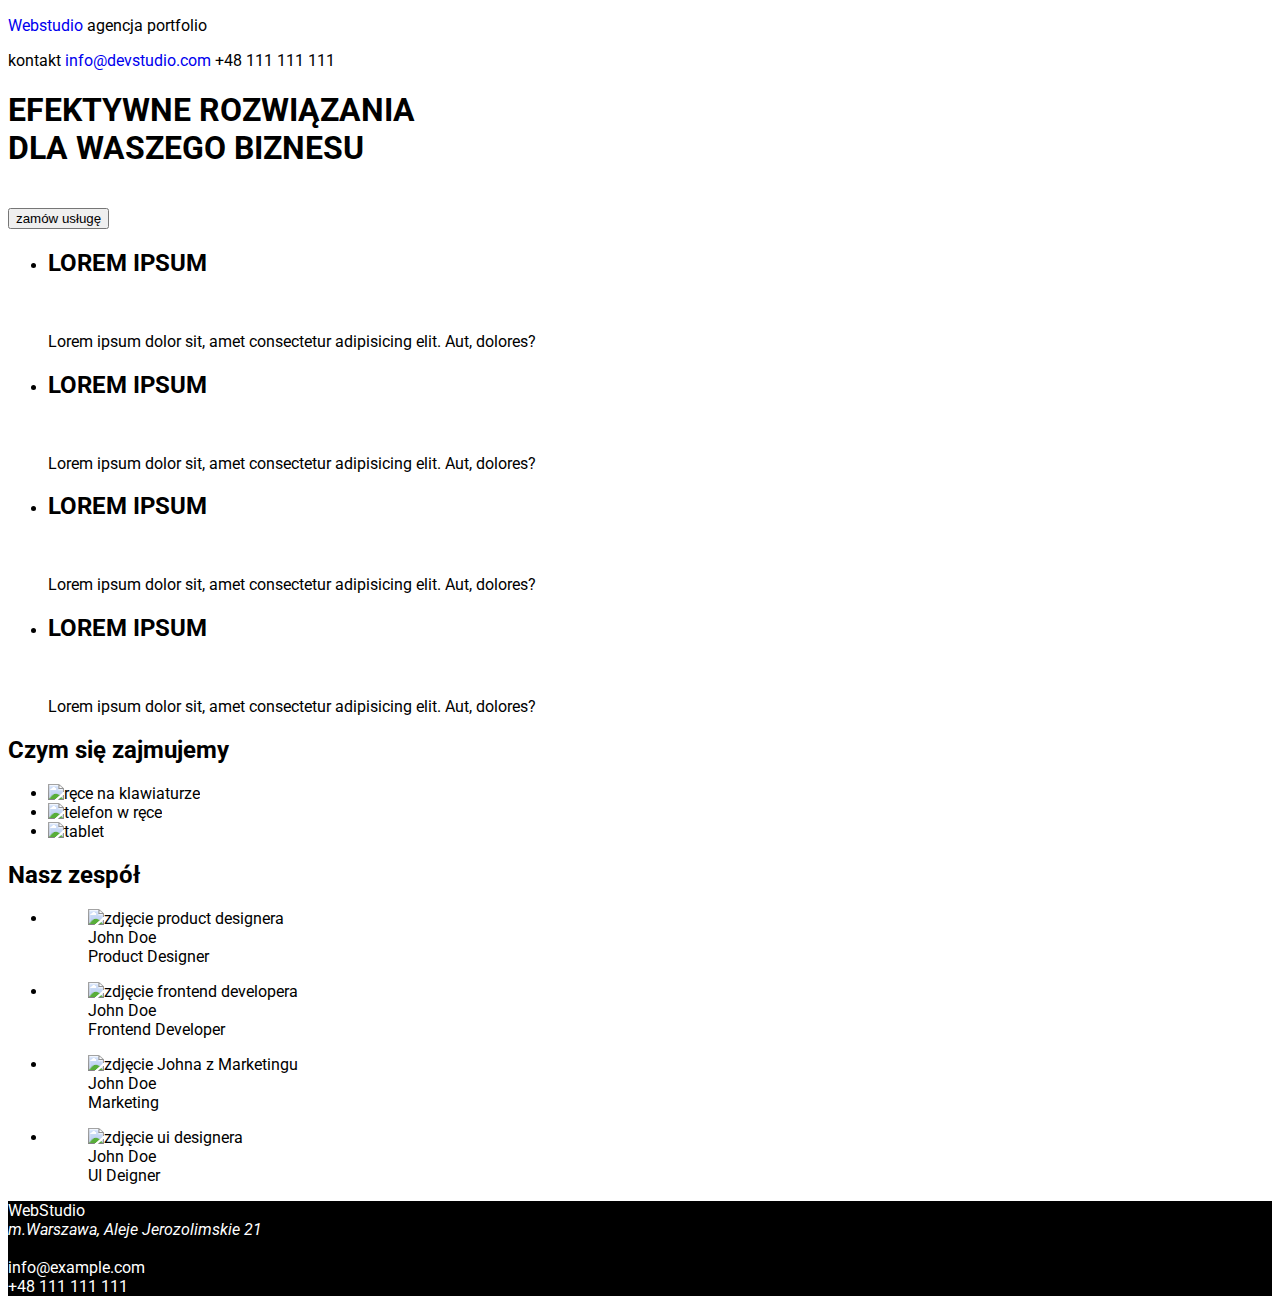
==== index.html @ 694e1189 "index.html added" ====
<!DOCTYPE html>
<html lang="pl">
  <head>
    <meta charset="UTF-8" />
    <meta http-equiv="X-UA-Compatible" content="IE=edge" />
    <meta name="viewport" content="width=device-width, initial-scale=1.0" />
    <title>Web Studio</title>
    <link rel="stylesheet" href="css/styles.css" />
    <link rel="preconnect" href="https://fonts.googleapis.com" />
    <link rel="preconnect" href="https://fonts.gstatic.com" crossorigin />
    <link
      href="https://fonts.googleapis.com/css2?family=Montserrat:ital,wght@0,400;1,700&family=Raleway:wght@700&family=Roboto:wght@400;500;700;900&display=swap"
      rel="stylesheet"
    />
  </head>
  <body>
    <header>
      <nav>
        <p>
          <a href=https://olagrzechnik.github.io/goit-markup-hw-01><span>Web</span>studio</a>
          <a><span>agencja</span></a>
          <a>portfolio</a>
        </p>
      </nav>
      kontakt
      <a href="mailto:info@devstudio.com">info@devstudio.com</a> +48 111 111 111
    </header>
    <section>
      <h1>
        EFEKTYWNE ROZWIĄZANIA<br />
        DLA WASZEGO BIZNESU
      </h1>
      <br />
      <button type="button">zamów usługę</button>
    </section>
    <main>
      <section>
        <ul>
          <li>
            <h2>LOREM IPSUM</h2>
            <br />
            <p>
              Lorem ipsum dolor sit, amet consectetur adipisicing elit. Aut,
              dolores?
            </p>
          </li>
          <li>
            <h2>LOREM IPSUM</h2>
            <br />
            <p>
              Lorem ipsum dolor sit, amet consectetur adipisicing elit. Aut,
              dolores?
            </p>
          </li>
          <li>
            <h2>LOREM IPSUM</h2>
            <br />
            <p>
              Lorem ipsum dolor sit, amet consectetur adipisicing elit. Aut,
              dolores?
            </p>
          </li>
          <li>
            <h2>LOREM IPSUM</h2>
            <br />
            <p>
              Lorem ipsum dolor sit, amet consectetur adipisicing elit. Aut,
              dolores?
            </p>
          </li>
        </ul>
      </section>
      <section>
        <h2>Czym się zajmujemy</h2>
        <ul>
          <li>
            <img
              src="images/img1.jpg"
              width="370"
              height="294"
              alt="ręce na klawiaturze"
            />
          </li>
          <li>
            <img
              src="images/img2.jpg"
              width="370"
              height="294"
              alt="telefon w ręce"
            />
          </li>
          <li>
            <img src="images/img3.jpg" width="370" height="294" alt="tablet" />
          </li>
        </ul>
      </section>
      <section>
        <h2>Nasz zespół</h2>
        <ul>
          <li>
            <figure>
              <img
                src="images/productdesigner.jpg"
                alt="zdjęcie product designera"
                width="270"
                height="260"
              />
              <figcaption>
                John Doe<br />
                Product Designer
              </figcaption>
            </figure>
          </li>
          <li>
            <figure>
              <img
                src="images/frontend.jpg"
                alt="zdjęcie frontend developera"
                width="270"
                height="260"
              />
              <figcaption>
                John Doe<br />
                Frontend Developer
              </figcaption>
            </figure>
          </li>
          <li>
            <figure>
              <img
                src="images/marketing.jpg"
                alt="zdjęcie Johna z Marketingu"
                width="270"
                height="260"
              />
              <figcaption>
                John Doe<br />
                Marketing
              </figcaption>
            </figure>
          </li>
          <li>
            <figure>
              <img
                src="images/ui.jpg"
                alt="zdjęcie ui designera"
                width="270"
                height="260"
              />
              <figcaption>
                John Doe<br />
                UI Deigner
              </figcaption>
            </figure>
          </li>
        </ul>
      </section>
    </main>
    <footer>
      <div><span>Web</span>Studio</div>
      <div>
        <address>m.Warszawa, Aleje Jerozolimskie 21</address>
        <br />
        info@example.com<br />
        +48 111 111 111
      </div>
    </footer>
  </body>
</html>
---- css/styles.css ----
:root {
  --blue: #2196f3;
}
body {
  font-family: "roboto", sans-serif;
}
.logo {
  font-family: "raleway", sans-serif;
  font-weight: 700;
  font-size: 26px;
}

a:link {
  text-decoration: none;
}
.no-bullets {
  list-style-type: none;
  margin: 0;
  padding: 0;
}
.link {
  color: black;
}
.link:hover {
  color: #2196f3;
}
link:focus {
  color: #2196f3;
}
.filters {
  font-weight: 500;
  font-size: 16px;
}
h4 {
  font-weight: 700;
  font-size: 18px;
}
.project-type {
  font-weight: 400;
  font-size: 16px;
}
footer {
  color: white;
  background-color: black;
}
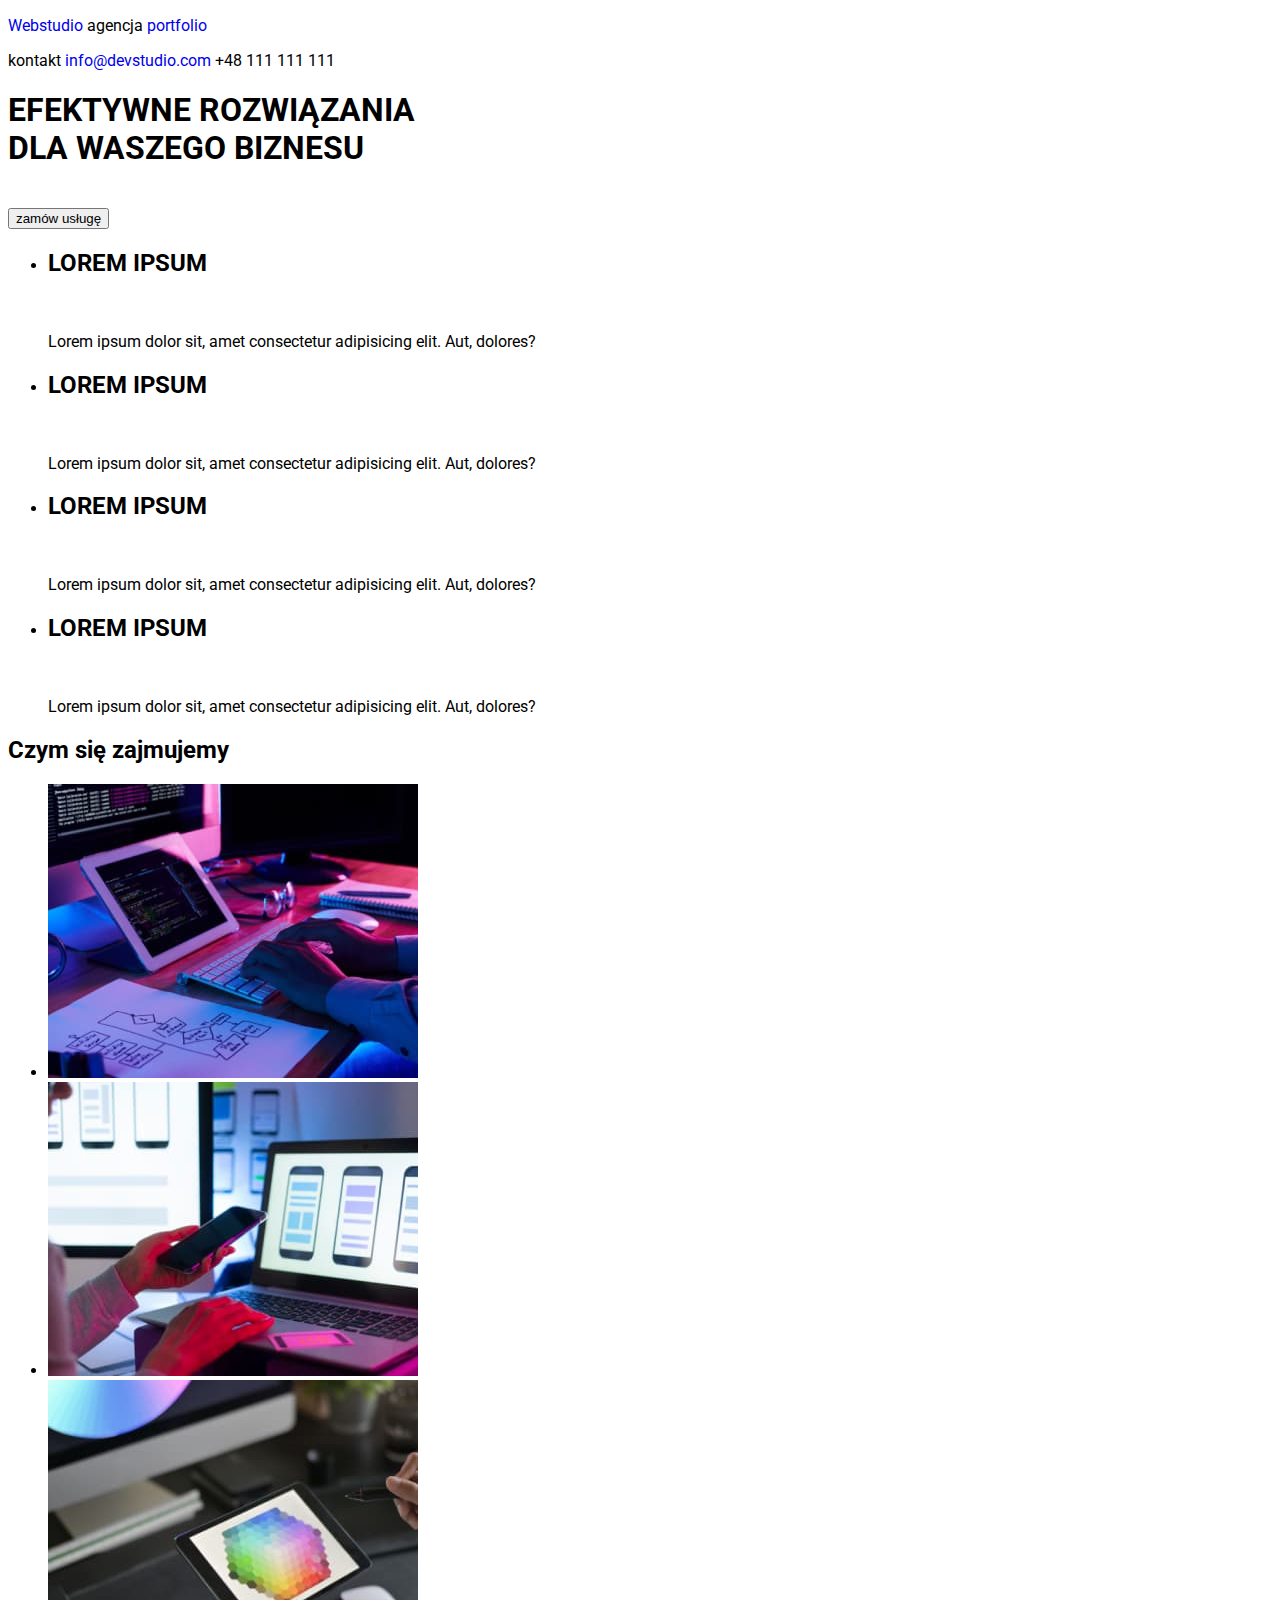
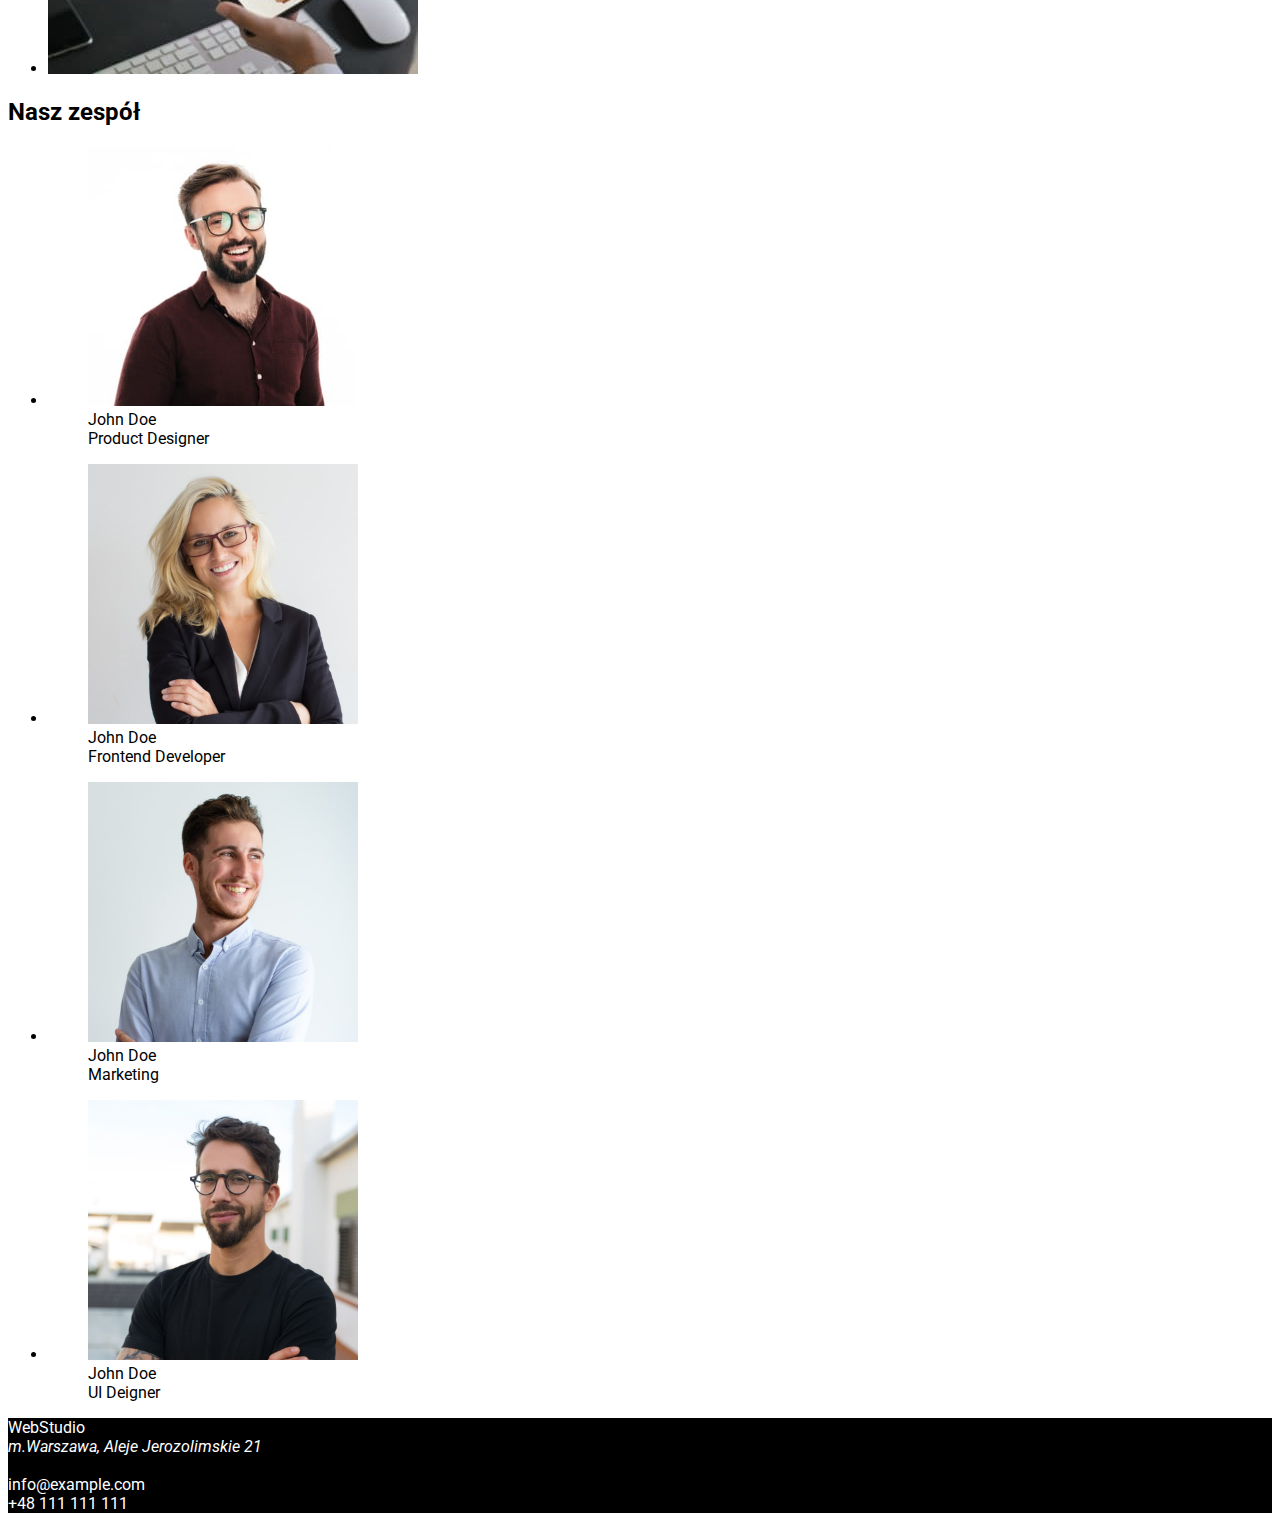
==== commit cdb719e1: "portfolio link connected" ====
--- a/index.html
+++ b/index.html
@@ -13,13 +13,13 @@
       rel="stylesheet"
     />
   </head>
-  <body>
+    <body>
     <header>
       <nav>
         <p>
           <a href=https://olagrzechnik.github.io/goit-markup-hw-01><span>Web</span>studio</a>
           <a><span>agencja</span></a>
-          <a>portfolio</a>
+          <a href="https://olagrzechnik.github.io/goit-markup-hw-02/portfolio.html">portfolio</a>
         </p>
       </nav>
       kontakt
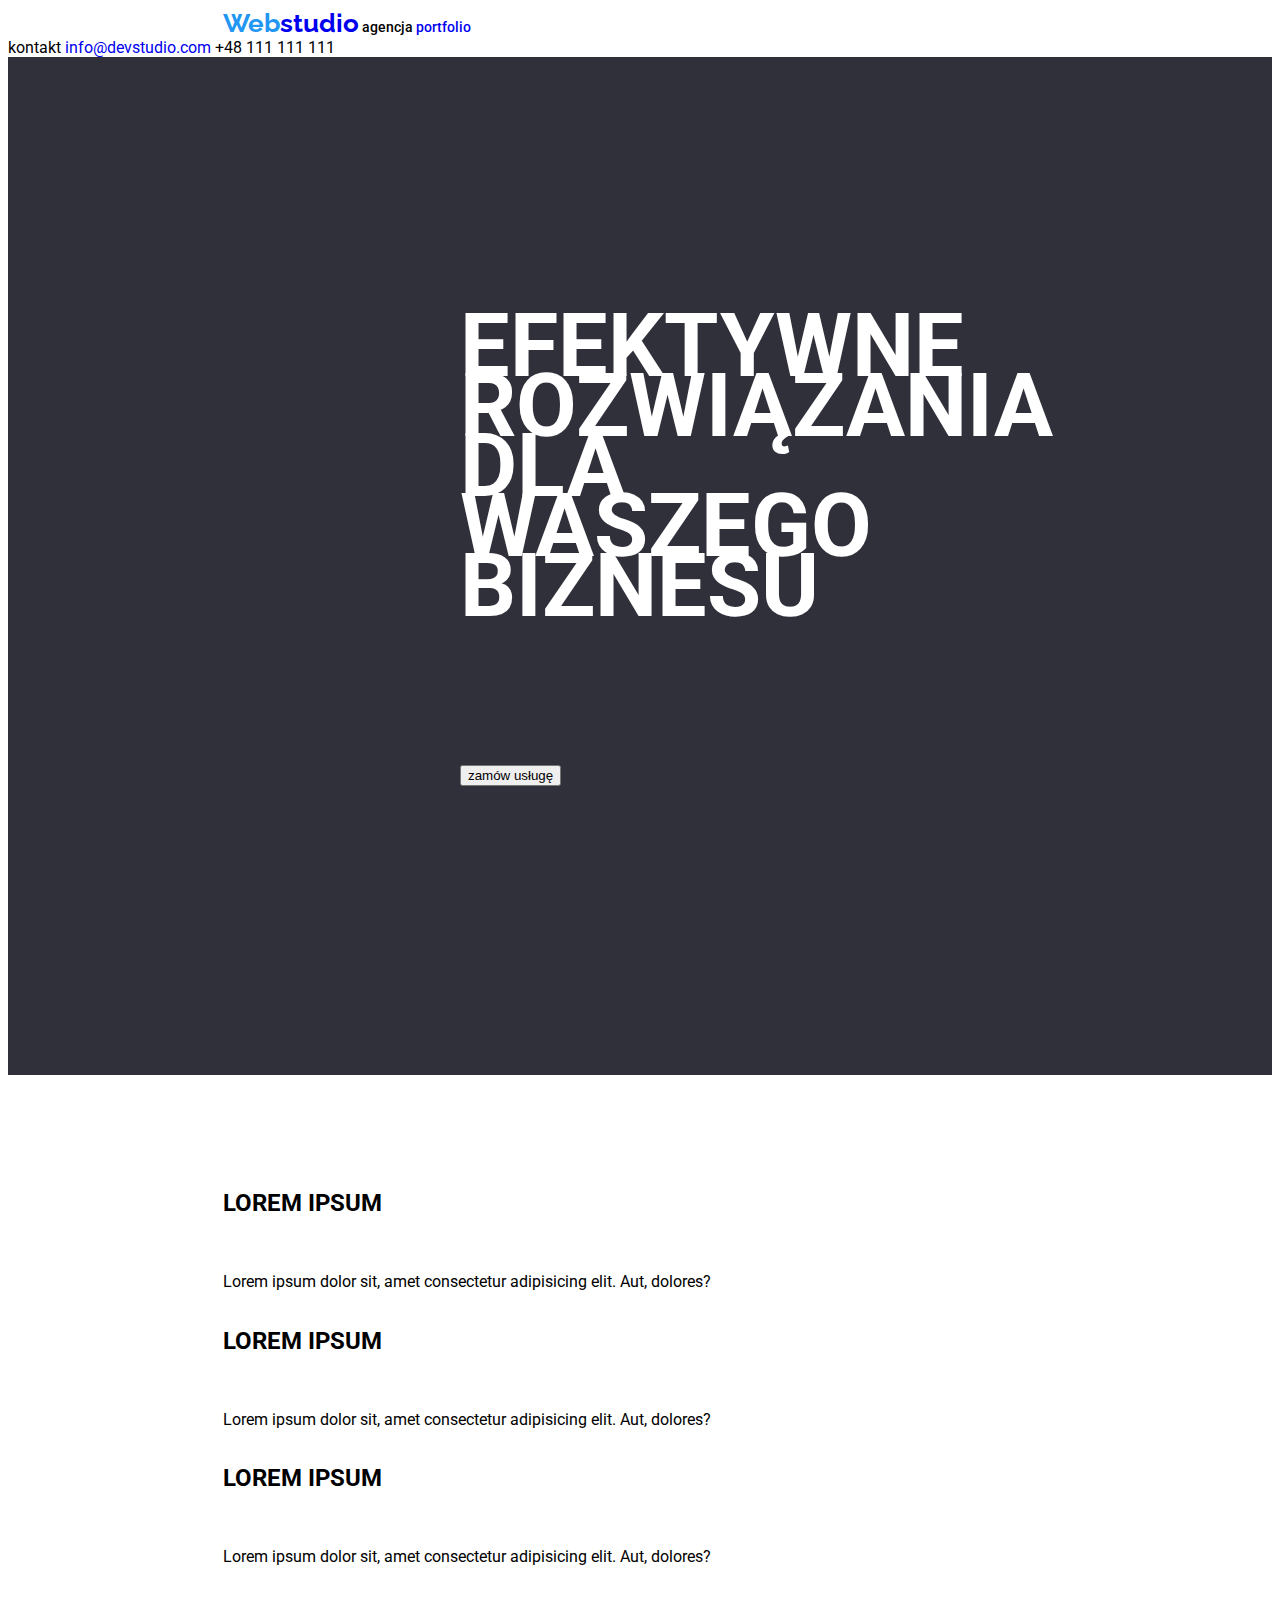
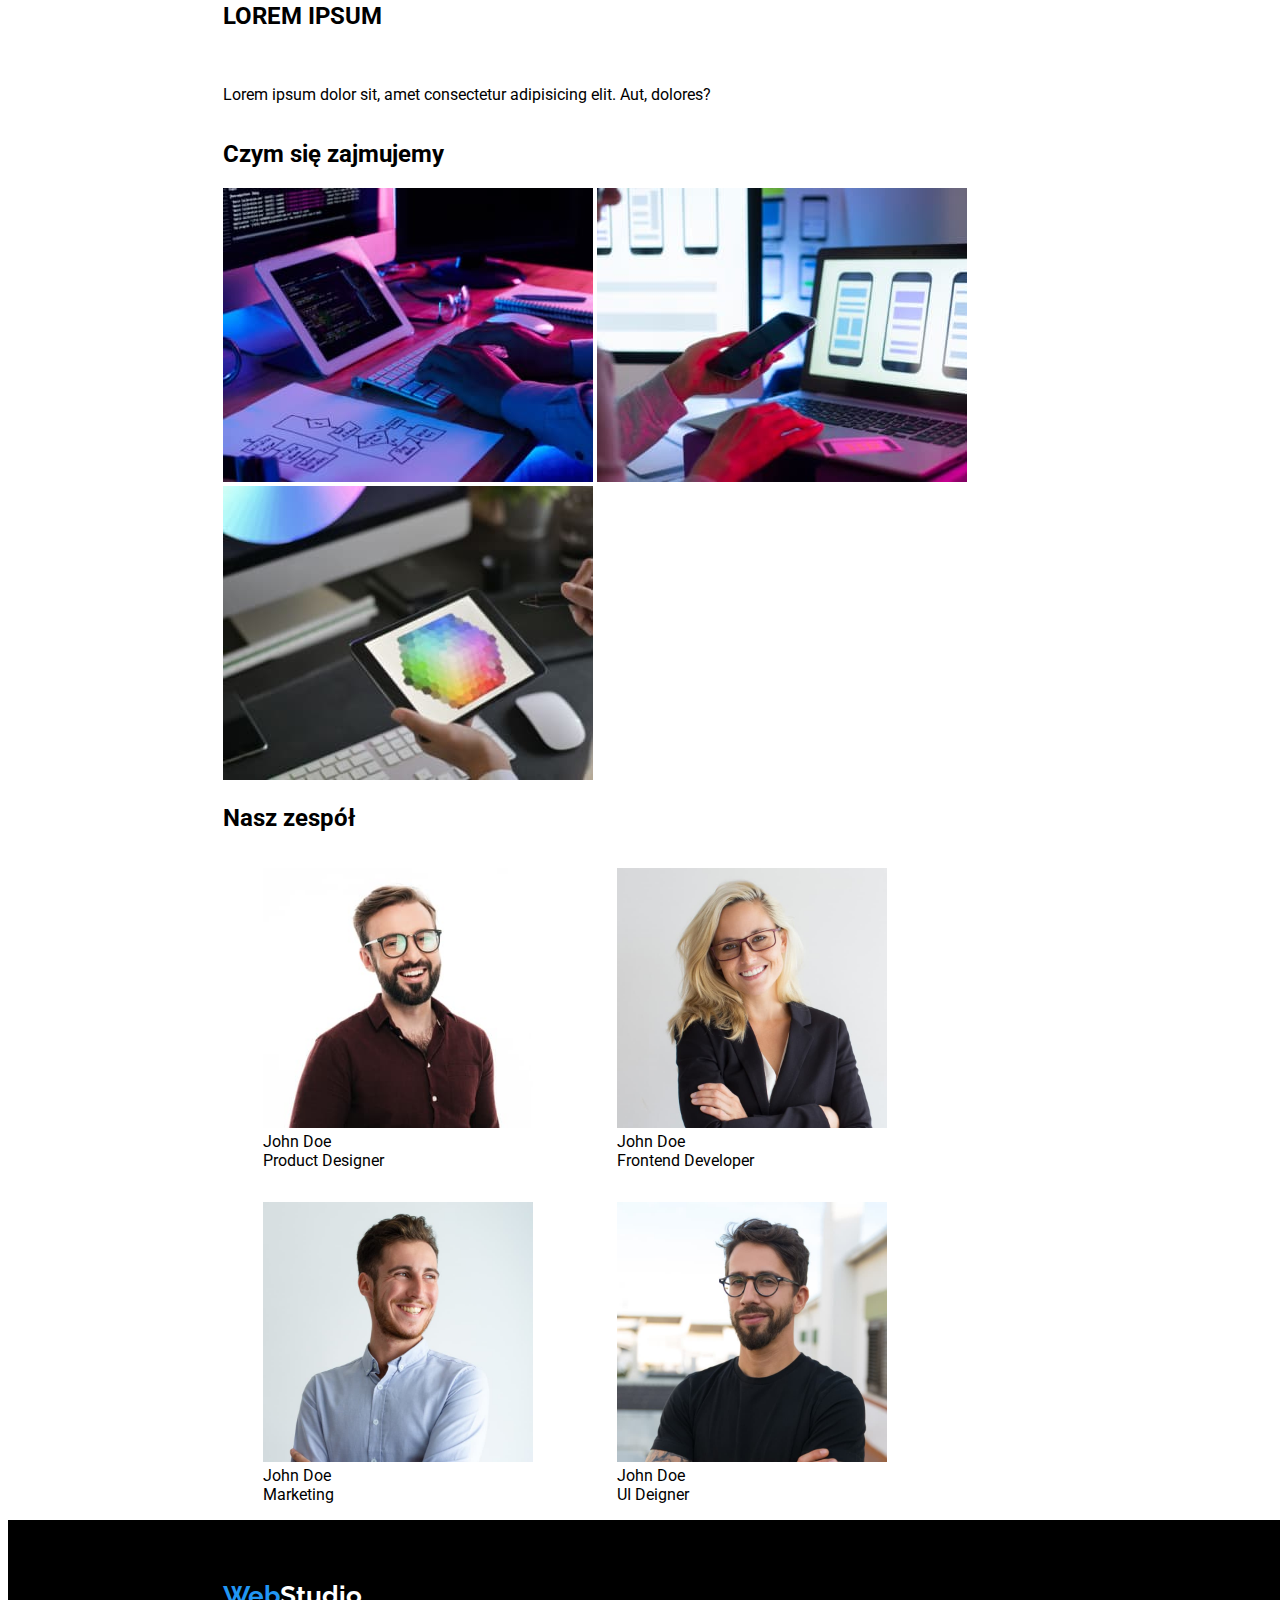
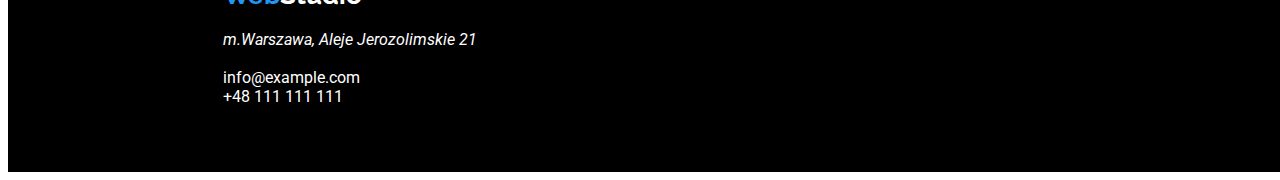
==== commit 8a0d777f: "styles added to index and portfolio" ====
--- a/index.html
+++ b/index.html
@@ -13,29 +13,33 @@
       rel="stylesheet"
     />
   </head>
-    <body>
+  <body>
     <header>
       <nav>
-        <p>
-          <a href=https://olagrzechnik.github.io/goit-markup-hw-01><span>Web</span>studio</a>
-          <a><span>agencja</span></a>
-          <a href="https://olagrzechnik.github.io/goit-markup-hw-02/portfolio.html">portfolio</a>
-        </p>
+        <a class="logo" href="https://olagrzechnik.github.io/goit-markup-hw-01/"
+          ><span class="blue">Web</span>studio</a
+        >
+        <a><span>agencja</span></a>
+        <a href="https://olagrzechnik.github.io/goit-markup-hw-02/"
+          >portfolio</a
+        >
       </nav>
       kontakt
       <a href="mailto:info@devstudio.com">info@devstudio.com</a> +48 111 111 111
     </header>
     <section>
-      <h1>
-        EFEKTYWNE ROZWIĄZANIA<br />
-        DLA WASZEGO BIZNESU
-      </h1>
-      <br />
-      <button type="button">zamów usługę</button>
+      <div class="intro">
+        <h1>
+          EFEKTYWNE ROZWIĄZANIA<br />
+          DLA WASZEGO BIZNESU
+        </h1>
+        <br />
+        <button type="button">zamów usługę</button>
+      </div>
     </section>
-    <main>
+    <main class="main-index">
       <section>
-        <ul>
+        <ul class="no-bullets">
           <li>
             <h2>LOREM IPSUM</h2>
             <br />
@@ -72,7 +76,7 @@
       </section>
       <section>
         <h2>Czym się zajmujemy</h2>
-        <ul>
+        <ul class="no-bullets">
           <li>
             <img
               src="images/img1.jpg"
@@ -96,7 +100,7 @@
       </section>
       <section>
         <h2>Nasz zespół</h2>
-        <ul>
+        <ul class="no-bullets">
           <li>
             <figure>
               <img
@@ -157,8 +161,8 @@
       </section>
     </main>
     <footer>
-      <div><span>Web</span>Studio</div>
-      <div>
+      <div class="logo"><span class="blue">Web</span>Studio</div>
+      <div class="contact-bottom">
         <address>m.Warszawa, Aleje Jerozolimskie 21</address>
         <br />
         info@example.com<br />
--- a/css/styles.css
+++ b/css/styles.css
@@ -1,15 +1,25 @@
 :root {
   --blue: #2196f3;
 }
+.blue {
+  color: #2196f3;
+}
 body {
   font-family: "roboto", sans-serif;
+  text-decoration: none;
 }
 .logo {
   font-family: "raleway", sans-serif;
   font-weight: 700;
   font-size: 26px;
+  padding-left: 215px;
+  padding-top: 60px;
+  margin-bottom: 20px;
 }
-
+nav {
+  font-size: 14px;
+  font-weight: 500;
+}
 a:link {
   text-decoration: none;
 }
@@ -30,7 +40,13 @@
 .filters {
   font-weight: 500;
   font-size: 16px;
+  margin-left: 532px;
+  margin-bottom: 34px;
 }
+ul > li {
+  display: inline-block;
+}
+
 h4 {
   font-weight: 700;
   font-size: 18px;
@@ -42,4 +58,28 @@
 footer {
   color: white;
   background-color: black;
+  width: 1600px;
+  height: 252px;
 }
+.main-portfolio {
+  margin-left: 215px;
+  margin-right: 215px;
+  margin-top: 94px;
+}
+.contact-bottom {
+  font-style: normal;
+  margin-left: 215px;
+}
+.intro {
+  background-color: #2f303a;
+  color: white;
+  font-weight: 900;
+  font-size: 44px;
+  line-height: 60px;
+  padding: 200px 452px 280px 452px;
+  margin-bottom: 94px;
+}
+.main-index {
+  margin-left: 215px;
+  margin-right: 215px;
+}
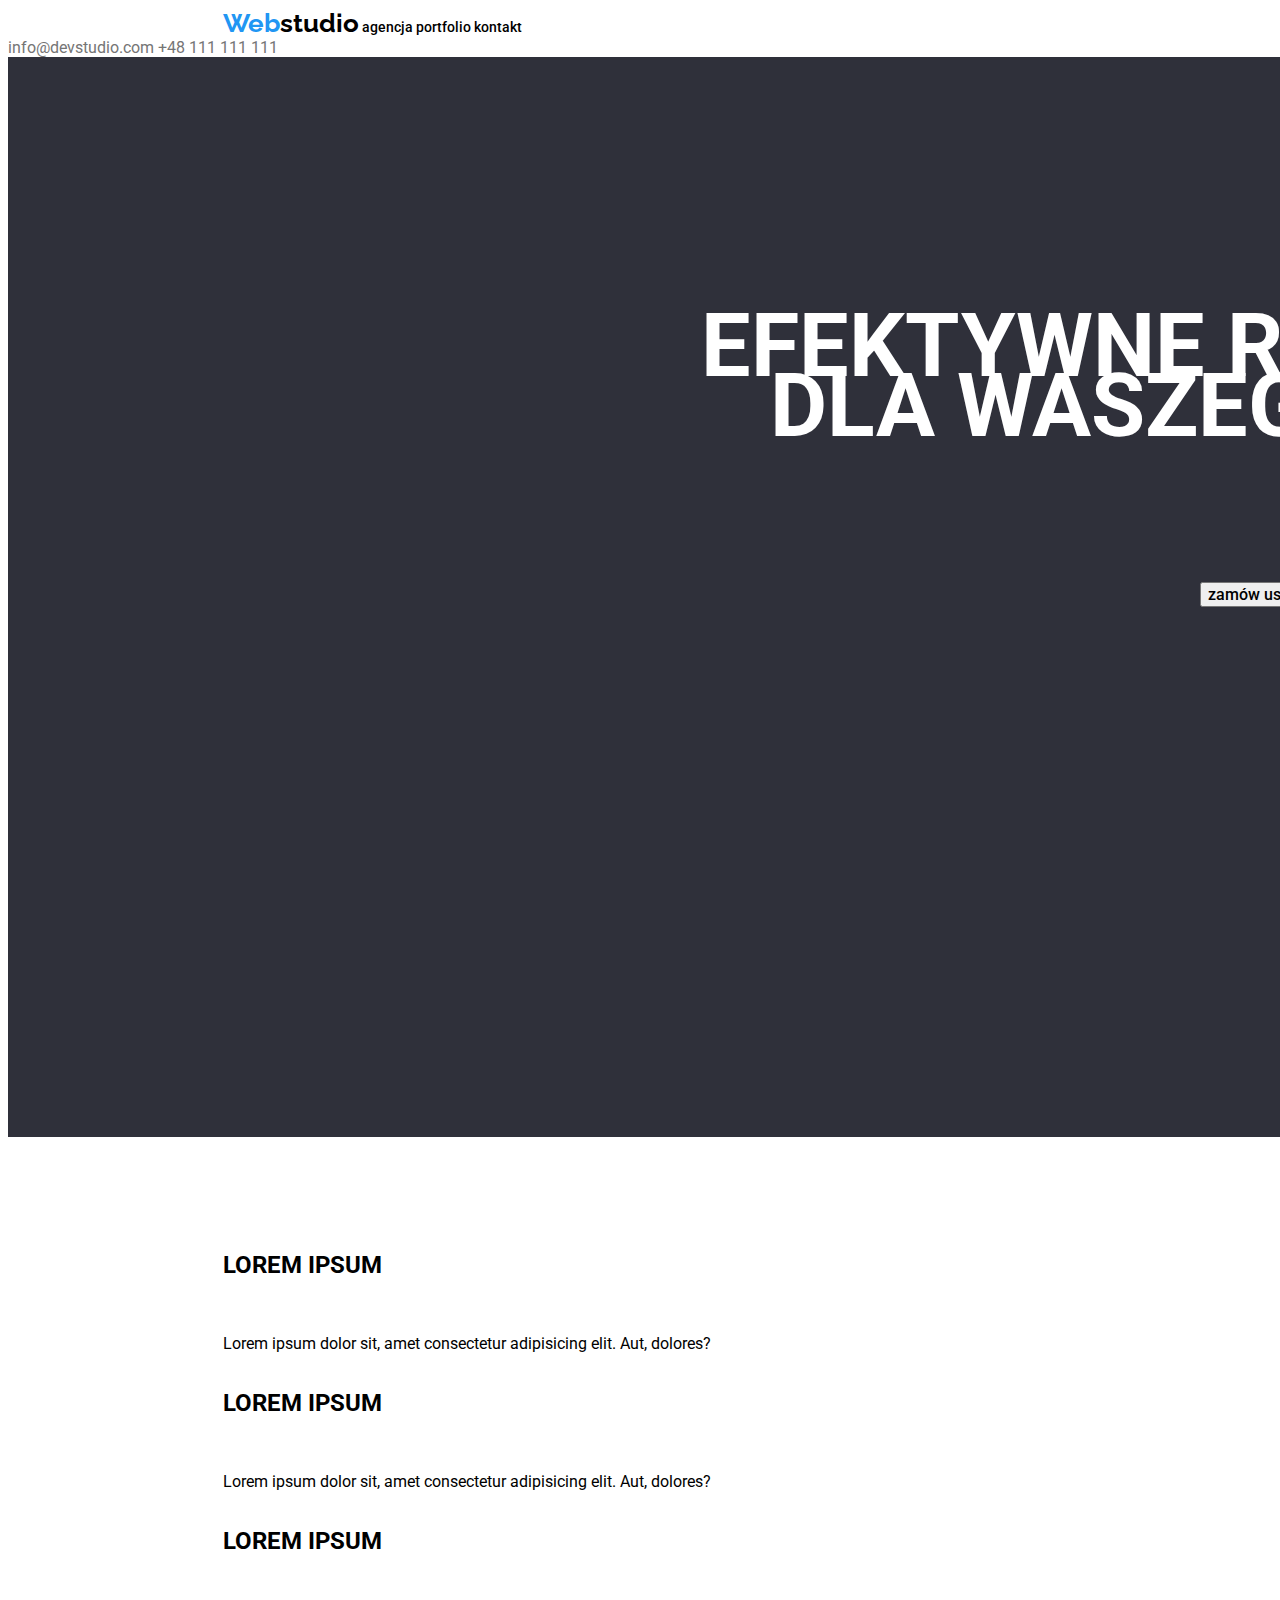
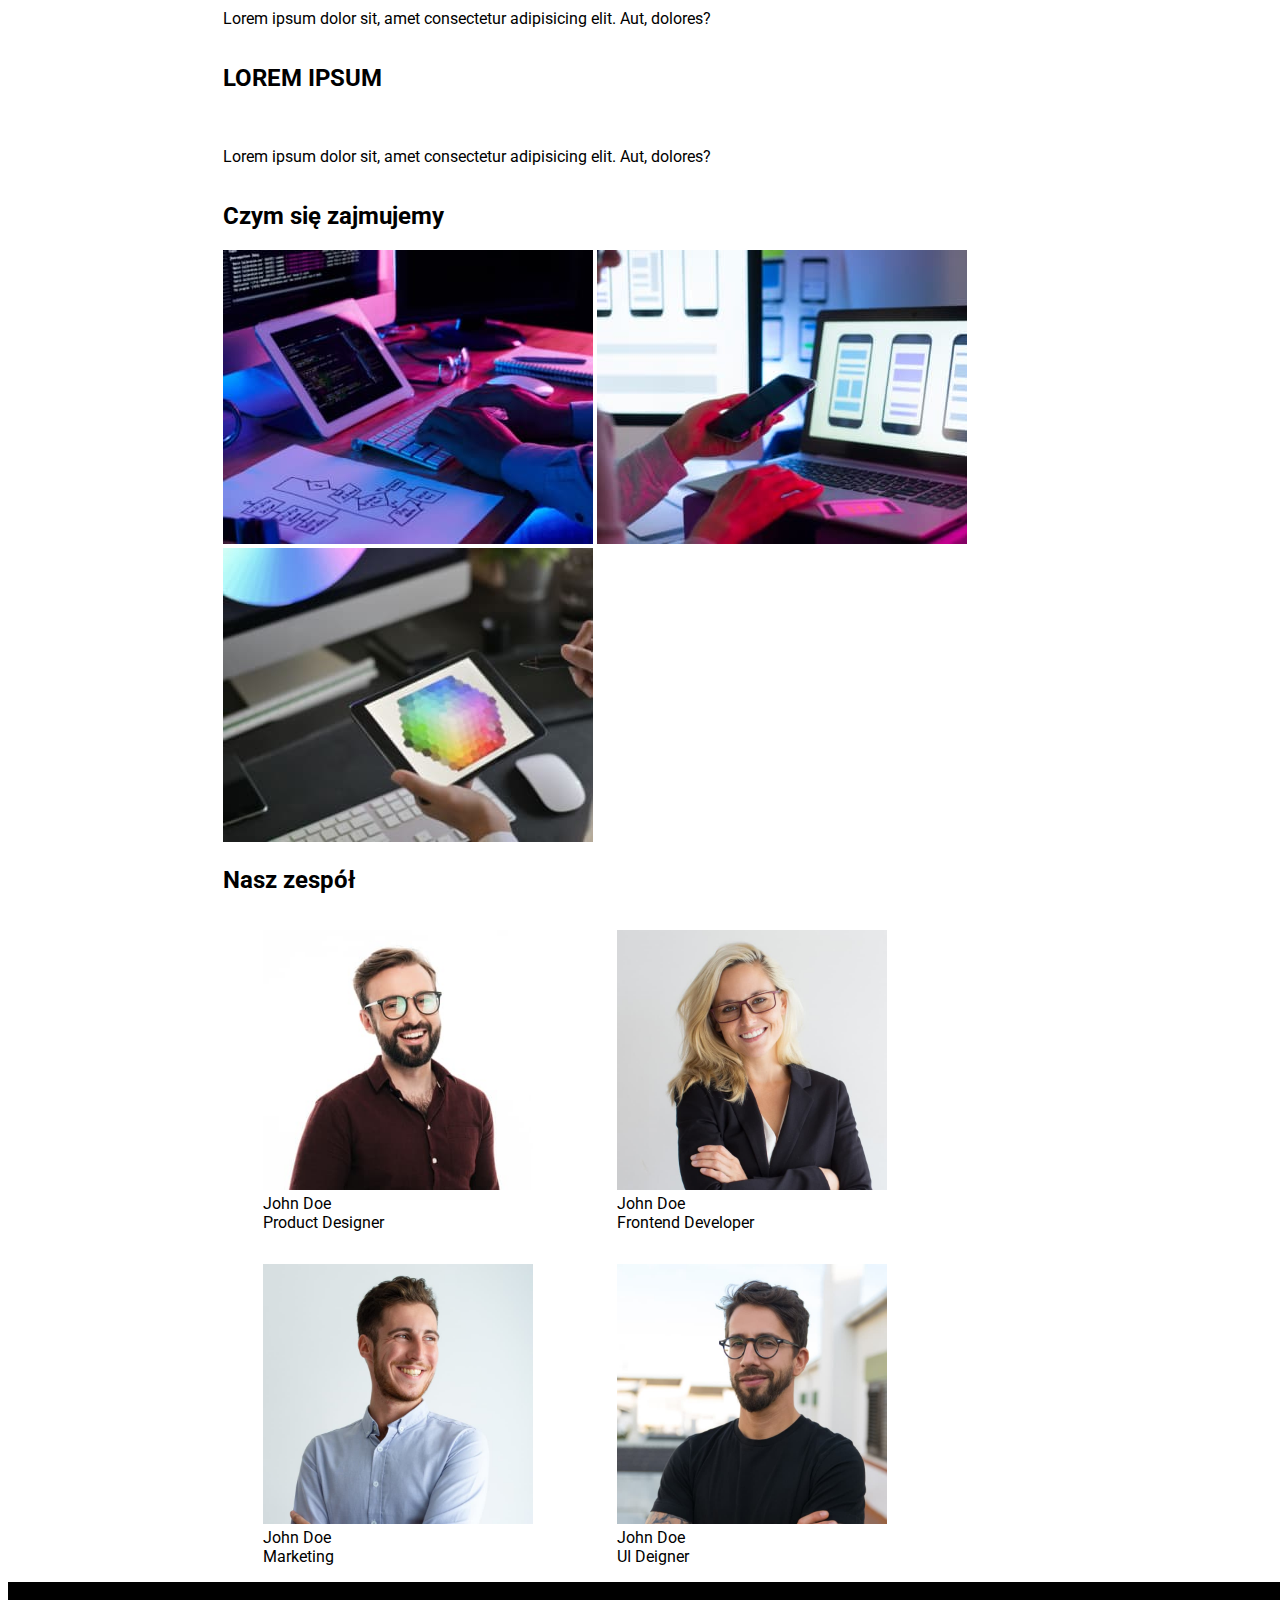
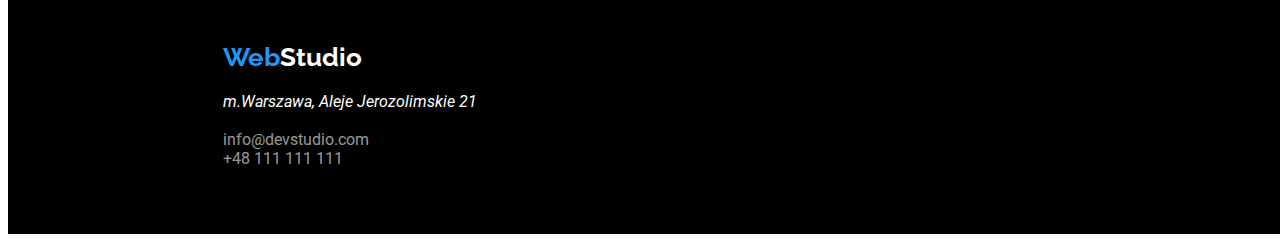
==== commit 01c6828b: "first update after mentor feedback" ====
--- a/index.html
+++ b/index.html
@@ -9,23 +9,27 @@
     <link rel="preconnect" href="https://fonts.googleapis.com" />
     <link rel="preconnect" href="https://fonts.gstatic.com" crossorigin />
     <link
-      href="https://fonts.googleapis.com/css2?family=Montserrat:ital,wght@0,400;1,700&family=Raleway:wght@700&family=Roboto:wght@400;500;700;900&display=swap"
+      href="https://fonts.googleapis.com/css2?family=Raleway:wght@700&family=Roboto:wght@400;500;700;900&display=swap"
       rel="stylesheet"
     />
   </head>
   <body>
-    <header>
-      <nav>
-        <a class="logo" href="https://olagrzechnik.github.io/goit-markup-hw-01/"
+    <header class="top">
+      <nav class="nav">
+        <a
+          class="logo"
+          href="https://olagrzechnik.github.io/goit-markup-hw-02/index.html"
           ><span class="blue">Web</span>studio</a
         >
-        <a><span>agencja</span></a>
-        <a href="https://olagrzechnik.github.io/goit-markup-hw-02/"
-          >portfolio</a
-        >
+        <a href="#"><span>agencja</span></a>
+        <a href="portfolio.html">portfolio</a>
+        <a href="#">kontakt</a>
       </nav>
-      kontakt
-      <a href="mailto:info@devstudio.com">info@devstudio.com</a> +48 111 111 111
+
+      <div class="top-links">
+        <a href="mailto:info@devstudio.com">info@devstudio.com</a>
+        <a href="tel:+48111111111">+48 111 111 111</a>
+      </div>
     </header>
     <section>
       <div class="intro">
@@ -34,7 +38,7 @@
           DLA WASZEGO BIZNESU
         </h1>
         <br />
-        <button type="button">zamów usługę</button>
+        <button type="button" class="button">zamów usługę</button>
       </div>
     </section>
     <main class="main-index">
@@ -160,13 +164,15 @@
         </ul>
       </section>
     </main>
-    <footer>
+    <footer class="footer">
       <div class="logo"><span class="blue">Web</span>Studio</div>
       <div class="contact-bottom">
         <address>m.Warszawa, Aleje Jerozolimskie 21</address>
         <br />
-        info@example.com<br />
-        +48 111 111 111
+        <div class="contact-bottom-links">
+          <a href="mailto:info@devstudio.com">info@devstudio.com</a><br />
+          <a href="tel:+48111111111">+48 111 111 111</a>
+        </div>
       </div>
     </footer>
   </body>
--- a/css/styles.css
+++ b/css/styles.css
@@ -2,27 +2,46 @@
   --blue: #2196f3;
 }
 .blue {
-  color: #2196f3;
+  color: var(--blue);
 }
 body {
-  font-family: "roboto", sans-serif;
+  font-family: "roboto", "Raleway";
   text-decoration: none;
 }
+.top {
+  border-bottom: 1px;
+  border-color: #ececec;
+}
+.top-links a:link {
+  color: #757575;
+}
+.top-links a:hover {
+  color: var(--blue);
+}
+a:link {
+  text-decoration: none;
+  color: black;
+}
+a:visited {
+  color: black;
+}
+a:hover {
+  color: var(--blue);
+}
+
 .logo {
-  font-family: "raleway", sans-serif;
+  font-family: "raleway";
   font-weight: 700;
   font-size: 26px;
   padding-left: 215px;
   padding-top: 60px;
   margin-bottom: 20px;
 }
-nav {
+.nav {
   font-size: 14px;
   font-weight: 500;
 }
-a:link {
-  text-decoration: none;
-}
+
 .no-bullets {
   list-style-type: none;
   margin: 0;
@@ -32,10 +51,7 @@
   color: black;
 }
 .link:hover {
-  color: #2196f3;
-}
-link:focus {
-  color: #2196f3;
+  color: var(--blue);
 }
 .filters {
   font-weight: 500;
@@ -43,19 +59,18 @@
   margin-left: 532px;
   margin-bottom: 34px;
 }
-ul > li {
+.no-bullets > li {
   display: inline-block;
 }
 
-h4 {
+.project-title {
   font-weight: 700;
   font-size: 18px;
 }
 .project-type {
-  font-weight: 400;
   font-size: 16px;
 }
-footer {
+.footer {
   color: white;
   background-color: black;
   width: 1600px;
@@ -69,6 +84,7 @@
 .contact-bottom {
   font-style: normal;
   margin-left: 215px;
+  text-align: left;
 }
 .intro {
   background-color: #2f303a;
@@ -78,8 +94,27 @@
   line-height: 60px;
   padding: 200px 452px 280px 452px;
   margin-bottom: 94px;
+  height: 600px;
+  width: 1600px;
+  text-align: center;
 }
 .main-index {
   margin-left: 215px;
   margin-right: 215px;
 }
+.button {
+  font-size: 16px;
+  font-weight: 500;
+  font-family: "roboto";
+}
+.button:hover {
+  background-color: var(--blue);
+  color: white;
+}
+.contact-bottom-address {
+  font-style: normal;
+  text-align: left;
+}
+.contact-bottom-links a:link {
+  color: rgba(255, 255, 255, 0.6);
+}
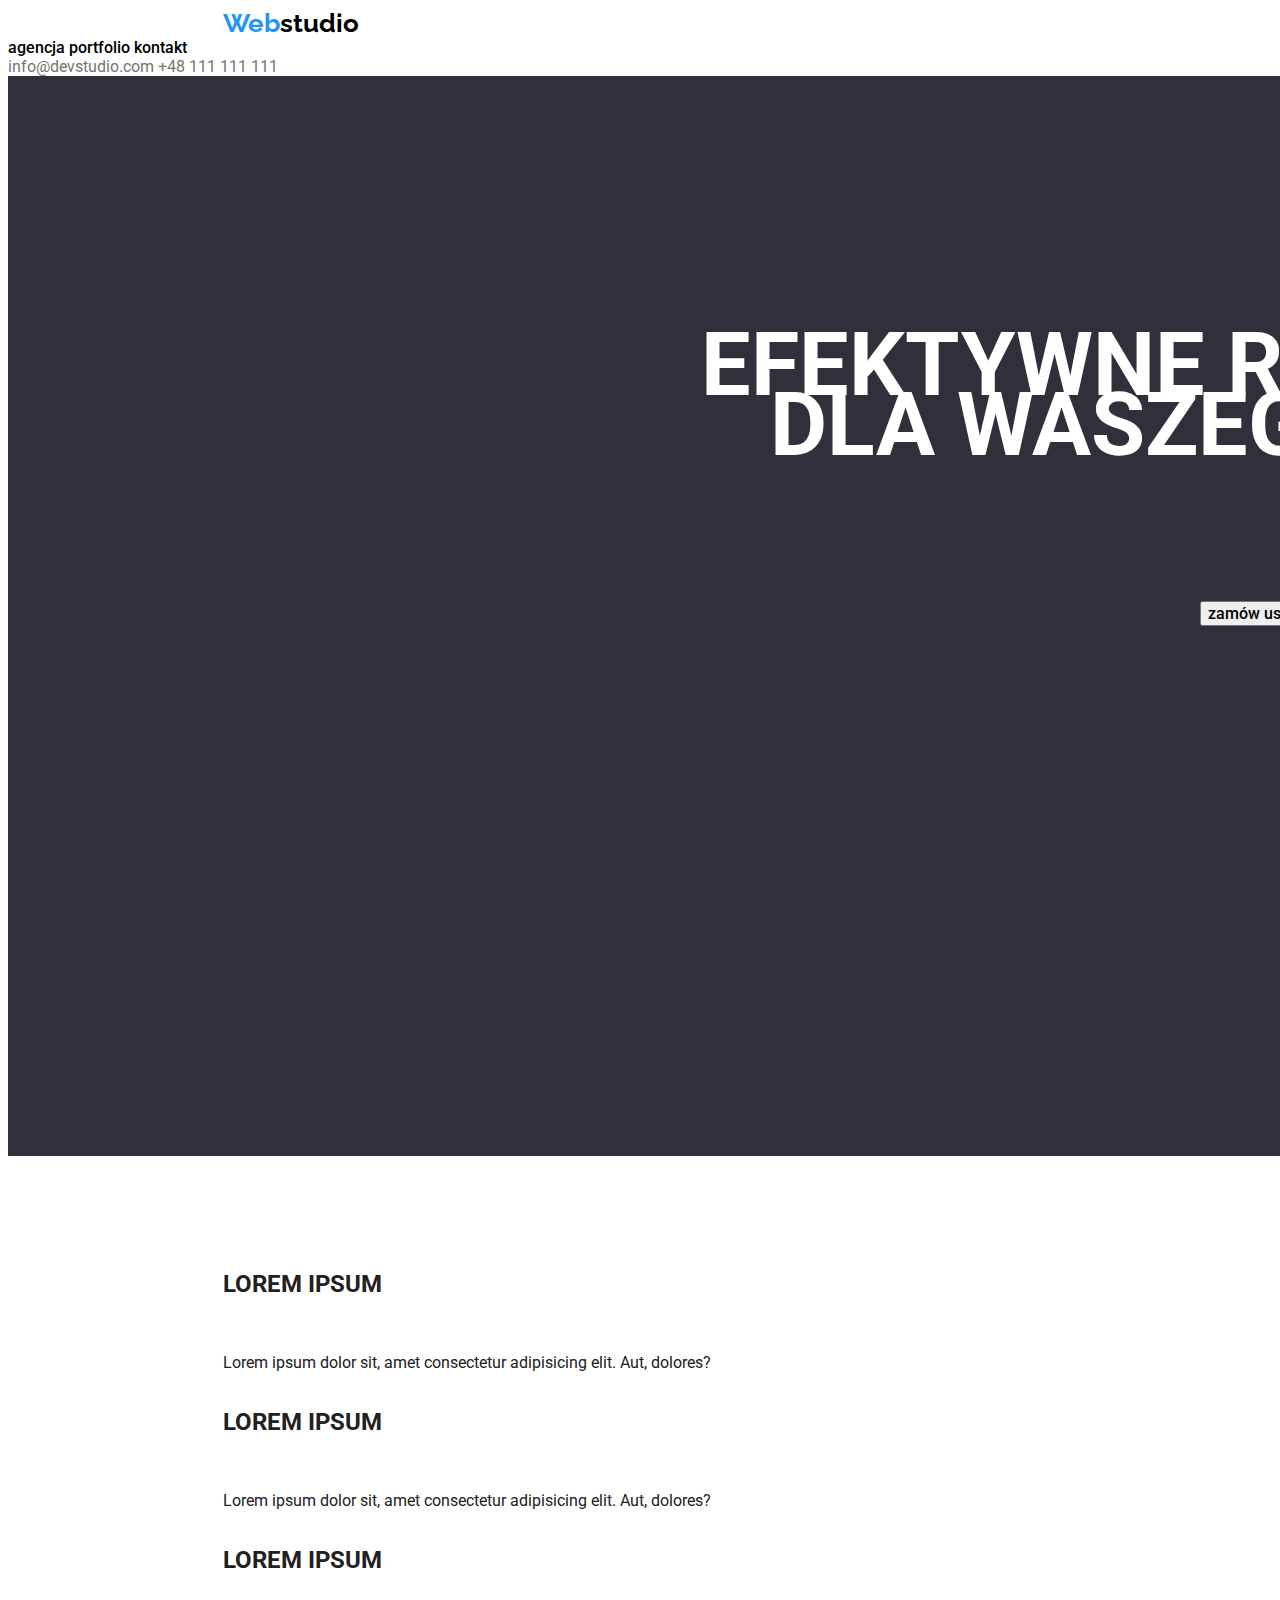
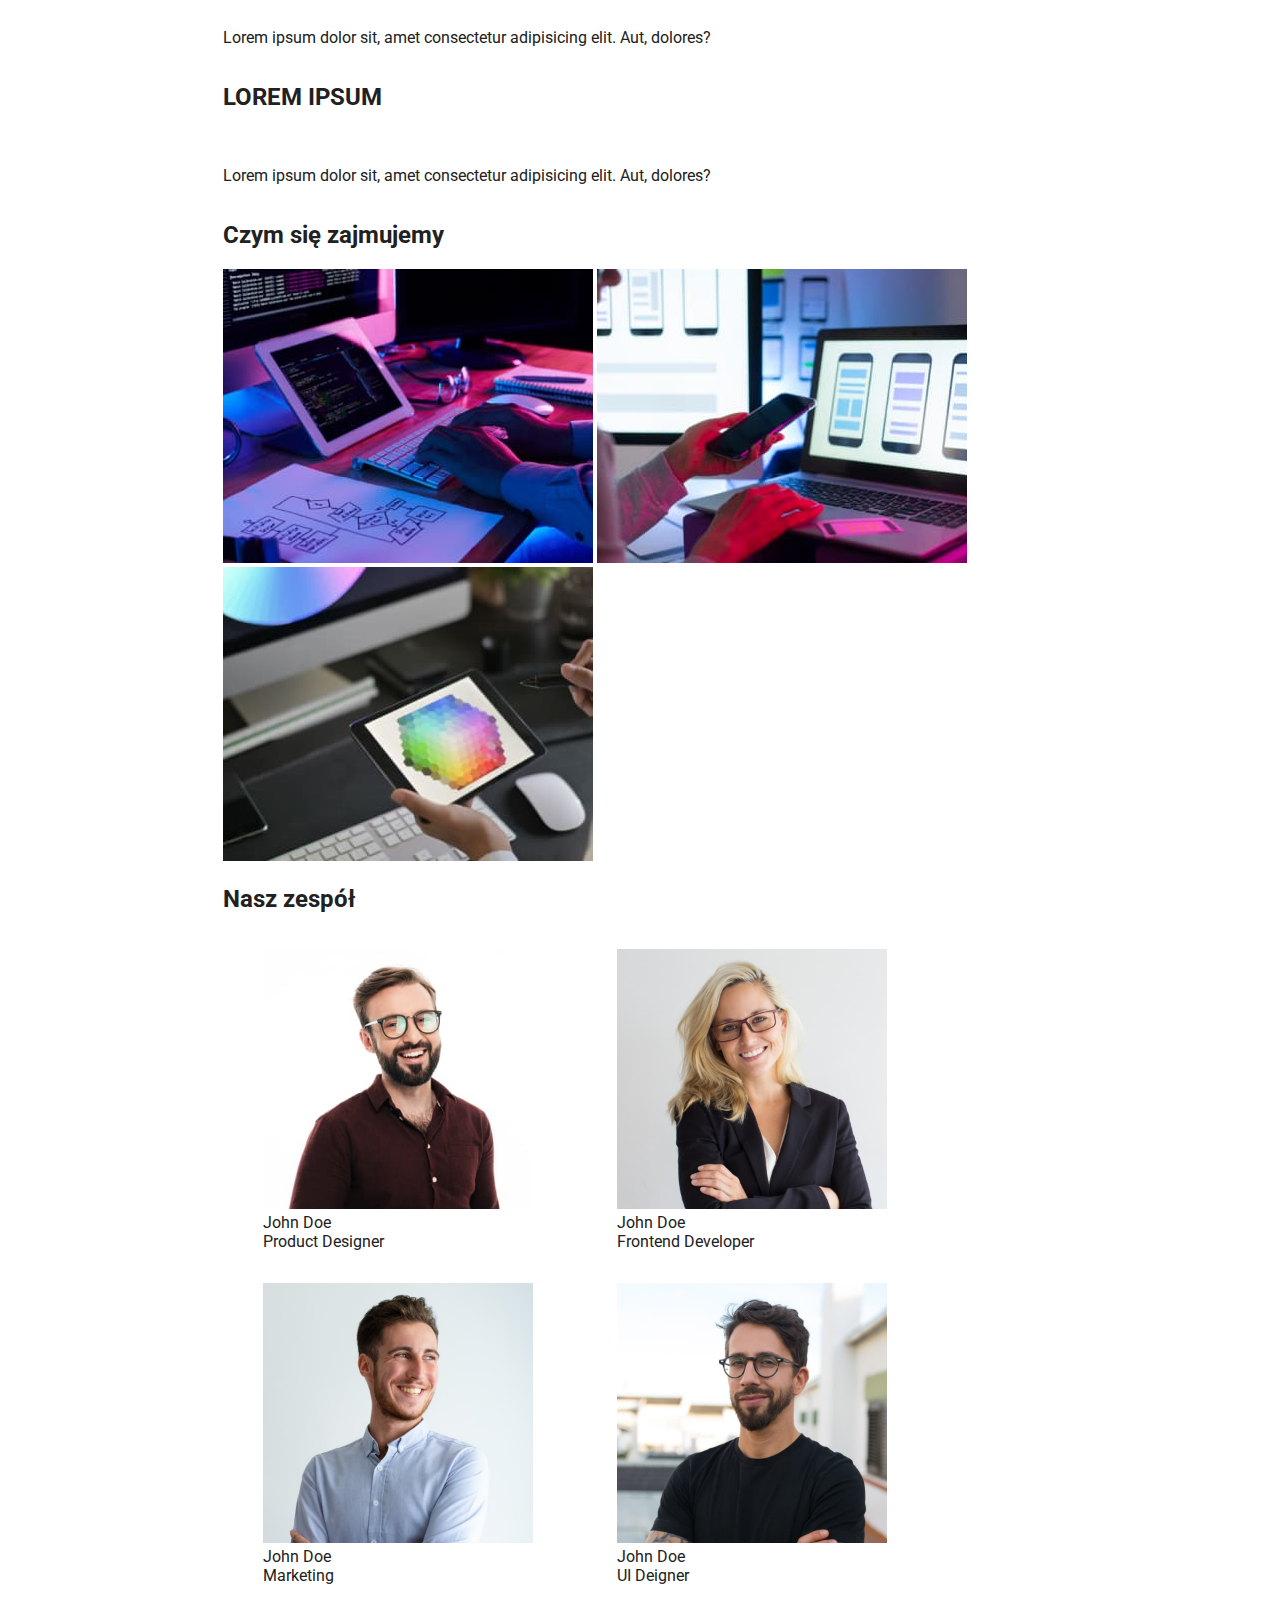
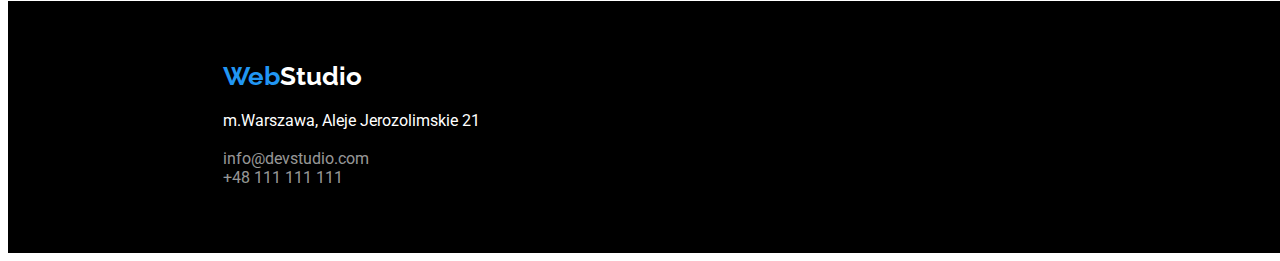
==== commit f811d13f: "second update after mentor feedback" ====
--- a/index.html
+++ b/index.html
@@ -15,12 +15,11 @@
   </head>
   <body>
     <header class="top">
+      <div class="logo-top">
+        <a href="index.html"><span class="blue">Web</span>studio</a>
+      </div>
+
       <nav class="nav">
-        <a
-          class="logo"
-          href="https://olagrzechnik.github.io/goit-markup-hw-02/index.html"
-          ><span class="blue">Web</span>studio</a
-        >
         <a href="#"><span>agencja</span></a>
         <a href="portfolio.html">portfolio</a>
         <a href="#">kontakt</a>
@@ -165,9 +164,13 @@
       </section>
     </main>
     <footer class="footer">
-      <div class="logo"><span class="blue">Web</span>Studio</div>
+      <div class="logo-bottom">
+        <a href="index.html"><span class="blue">Web</span>Studio</a>
+      </div>
       <div class="contact-bottom">
-        <address>m.Warszawa, Aleje Jerozolimskie 21</address>
+        <address class="contact-bottom-address">
+          m.Warszawa, Aleje Jerozolimskie 21
+        </address>
         <br />
         <div class="contact-bottom-links">
           <a href="mailto:info@devstudio.com">info@devstudio.com</a><br />
--- a/css/styles.css
+++ b/css/styles.css
@@ -7,29 +7,11 @@
 body {
   font-family: "roboto", "Raleway";
   text-decoration: none;
+  color: #212121;
 }
-.top {
-  border-bottom: 1px;
-  border-color: #ececec;
-}
-.top-links a:link {
-  color: #757575;
-}
-.top-links a:hover {
-  color: var(--blue);
-}
-a:link {
+.logo-top a:link {
+  color: black;
   text-decoration: none;
-  color: black;
-}
-a:visited {
-  color: black;
-}
-a:hover {
-  color: var(--blue);
-}
-
-.logo {
   font-family: "raleway";
   font-weight: 700;
   font-size: 26px;
@@ -37,9 +19,36 @@
   padding-top: 60px;
   margin-bottom: 20px;
 }
+.logo-top a:visited {
+  color: black;
+}
+
+.top {
+  border-bottom: 1px;
+  border-color: #ececec;
+}
+.top-links a:link {
+  color: #757575;
+  text-decoration: none;
+}
+.top-links a:hover {
+  color: var(--blue);
+}
+
 .nav {
-  font-size: 14px;
+  font-size: 16px;
   font-weight: 500;
+}
+.nav a:link {
+  color: black;
+  text-decoration: none;
+}
+.nav a:visited {
+  color: black;
+  text-decoration: none;
+}
+.nav a:hover {
+  color: var(--blue);
 }
 
 .no-bullets {
@@ -49,9 +58,6 @@
 }
 .link {
   color: black;
-}
-.link:hover {
-  color: var(--blue);
 }
 .filters {
   font-weight: 500;
@@ -106,6 +112,7 @@
   font-size: 16px;
   font-weight: 500;
   font-family: "roboto";
+  cursor: pointer;
 }
 .button:hover {
   background-color: var(--blue);
@@ -117,4 +124,24 @@
 }
 .contact-bottom-links a:link {
   color: rgba(255, 255, 255, 0.6);
+  text-decoration: none;
 }
+.contact-bottom-links a:hover {
+  color: var(--blue);
+}
+.logo-bottom {
+  font-family: "raleway";
+  font-weight: 700;
+  font-size: 26px;
+  padding-left: 215px;
+  padding-top: 60px;
+  margin-bottom: 20px;
+}
+.logo-bottom a:link {
+  text-decoration: none;
+  color: white;
+}
+.logo-bottom a:visited {
+  text-decoration: none;
+  color: white;
+}
